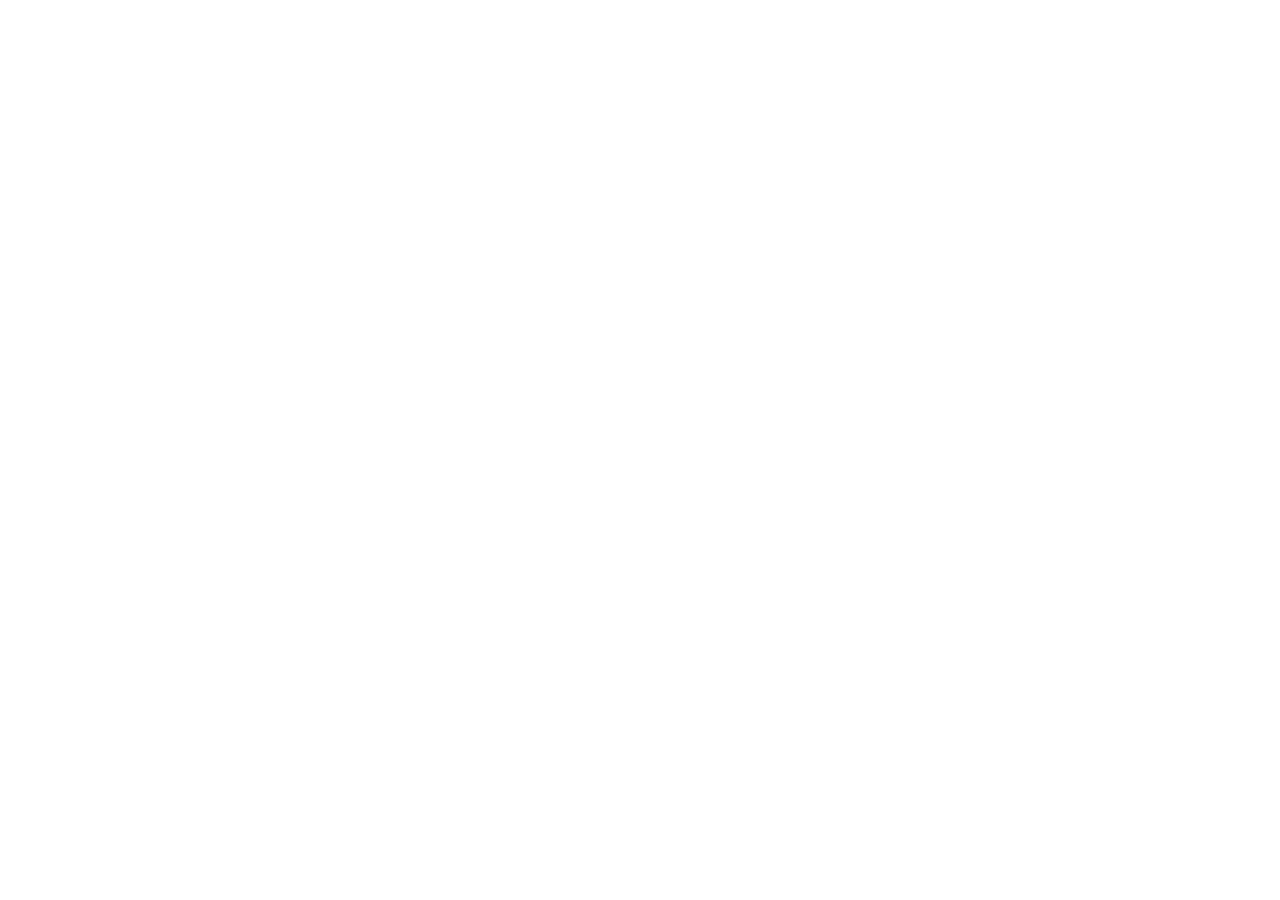
==== flexbox.html @ 171cd334 "building a project using flexbox" ====
<!DOCTYPE html>
<html lang="en">
<head>
    <meta charset="UTF-8">
    <meta name="viewport" content="width=device-width, initial-scale=1.0">
    <title>flex-box</title>
</head>
<body>
    
</body>
</html>
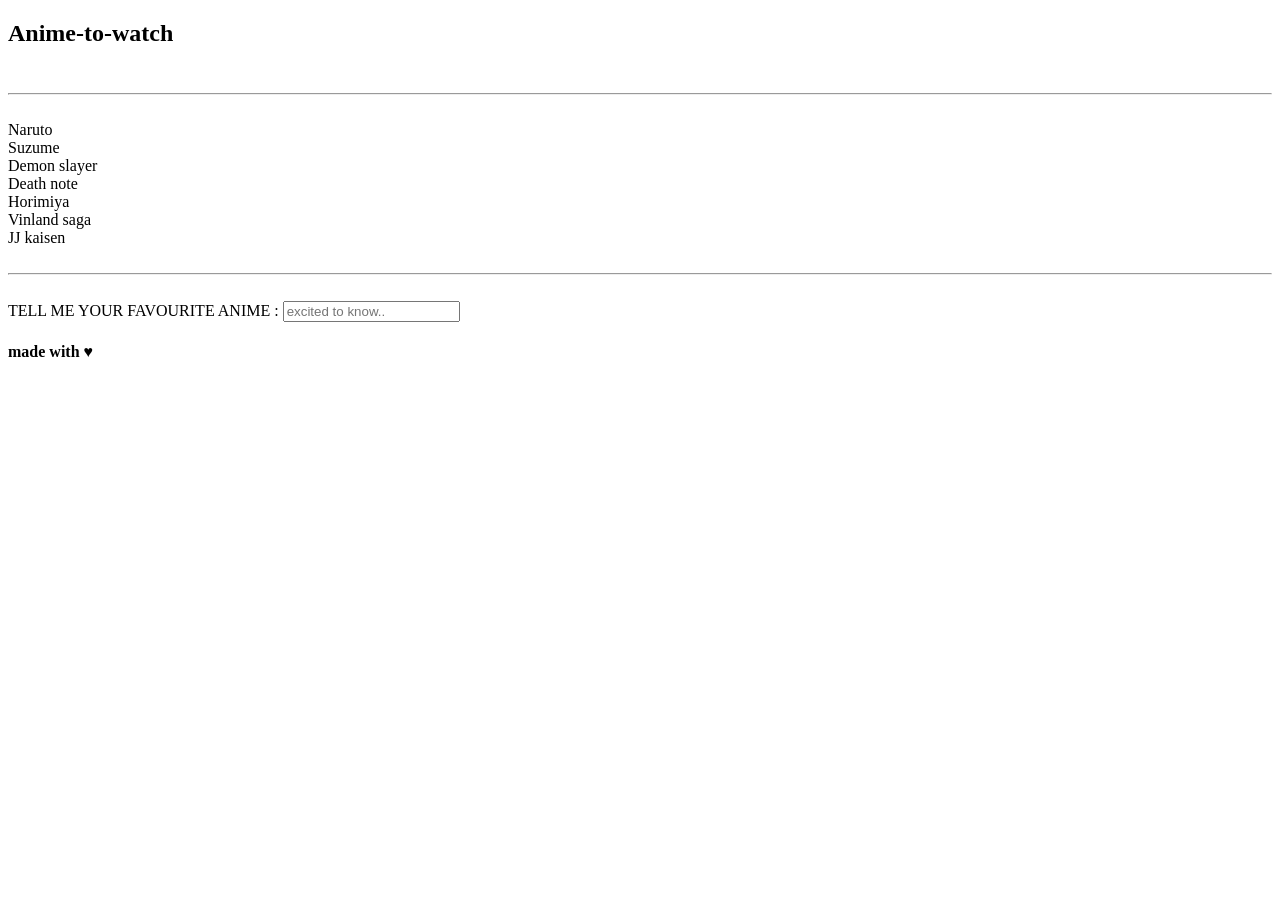
==== commit 586dbfc5: "html for anime gallery" ====
--- a/flexbox.html
+++ b/flexbox.html
@@ -3,9 +3,69 @@
 <head>
     <meta charset="UTF-8">
     <meta name="viewport" content="width=device-width, initial-scale=1.0">
-    <title>flex-box</title>
+    <title>anime-to-watch</title>
+    <link rel="stylesheet" href="flexbox.css">
+    
+    <link rel="preconnect" href="https://fonts.googleapis.com">
+<link rel="preconnect" href="https://fonts.gstatic.com" crossorigin>
+<link href="https://fonts.googleapis.com/css2?family=Caveat:wght@400..700&display=swap" rel="stylesheet">
+<link href="https://fonts.googleapis.com/css2?family=Amatic+SC:wght@400;700&family=Caveat:wght@400..700&display=swap" rel="stylesheet">
+<link href="https://fonts.googleapis.com/css2?family=Amatic+SC:wght@400;700&family=Caveat:wght@400..700&family=Iosevka+Charon+Mono:ital,wght@0,300;0,400;0,500;0,700;1,300;1,400;1,500;1,700&display=swap" rel="stylesheet">
+ 
+
 </head>
 <body>
+    <header>
+        <section id="list">
+            <h1> Anime-to-watch </h1></section>
+    <br>
+    <hr>
     
+    </header>
+    <br>
+    <main>
+              <section id="anime">
+        <div class="row1">
+            <div class="row1" id="anime1"> 
+               <div id="n"> Naruto </div>
+               
+            </div>
+              <div  class="row1" id="anime2">
+                <div id="su">Suzume</div> 
+            </div>
+                <div  class="row1" id="anime3" >
+                    <div id="de"> Demon slayer</div>
+                 </div>
+        </div>
+        <div class="row2">
+                  <div  class="row2" id="anime4"> 
+                    <div id="dem">Death note</div> 
+                </div>
+        </div>
+        <div class="row3">
+                    <div  class="row3" id="anime5"> 
+                        <div id="ho"> Horimiya</div>
+                    </div>
+                      <div  class="row3" id="anime6">
+                        <div id="vi"> Vinland saga</div>
+                     </div>
+                          <div  class="row3" id="anime7">
+                            <div id="jj"> JJ kaisen</div> 
+                        </div>
+         </div>
+        </section>
+    <br>
+    <hr>
+    </main>
+    <footer>
+        <section id="fav">
+           <br>
+            <label for id="fav">TELL ME YOUR FAVOURITE ANIME :</label>
+            <input type="text" placeholder="excited to know..">
+        </section>
+        <section id="made">
+        <h4>made with &hearts;</h4>
+        </section>
+    </footer>
 </body>
 </html>
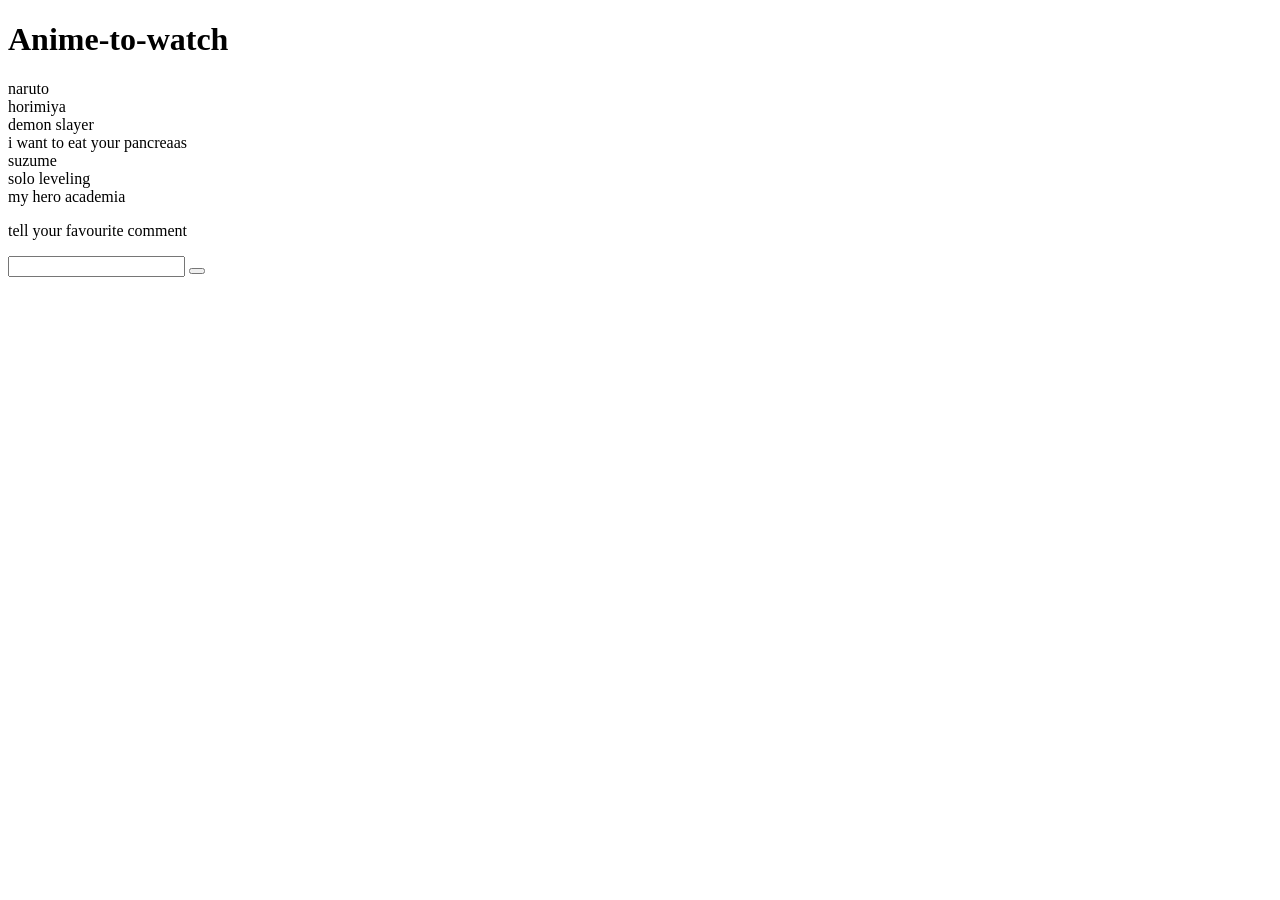
==== commit 5edd9f4c: "added new html" ====
--- a/flexbox.html
+++ b/flexbox.html
@@ -16,56 +16,46 @@
 </head>
 <body>
     <header>
-        <section id="list">
-            <h1> Anime-to-watch </h1></section>
-    <br>
-    <hr>
     
+            <h1> Anime-to-watch </h1>
+
     </header>
-    <br>
+    
     <main>
-              <section id="anime">
-        <div class="row1">
-            <div class="row1" id="anime1"> 
-               <div id="n"> Naruto </div>
-               
+        
+        
+<section id="anime">
+
+<div class="row">
+                <div  class="card"><span>naruto</span> </div>
+                <div  class="card"><span>horimiya</span></div>
+                <div  class="card"><span> demon slayer</span></div>
             </div>
-              <div  class="row1" id="anime2">
-                <div id="su">Suzume</div> 
+
+  <div class="row">
+                <div class="card"><span> i want to eat your pancreaas</span></div>
             </div>
-                <div  class="row1" id="anime3" >
-                    <div id="de"> Demon slayer</div>
-                 </div>
-        </div>
-        <div class="row2">
-                  <div  class="row2" id="anime4"> 
-                    <div id="dem">Death note</div> 
-                </div>
-        </div>
-        <div class="row3">
-                    <div  class="row3" id="anime5"> 
-                        <div id="ho"> Horimiya</div>
-                    </div>
-                      <div  class="row3" id="anime6">
-                        <div id="vi"> Vinland saga</div>
-                     </div>
-                          <div  class="row3" id="anime7">
-                            <div id="jj"> JJ kaisen</div> 
-                        </div>
-         </div>
-        </section>
-    <br>
-    <hr>
+
+ <div class="row">
+                <div class="card">suzume<span></span></div>
+                <div class="card">solo leveling<spaan></spaan></div>
+                <div class="card"> my hero academia<span></span></div>
+            </div>
+        
+</section>
+    
+        <footer>
+
+            <section id="last">
+            <div id="comment"> <p> tell your favourite comment </p></div>
+            <input type="text" id="fav_pok">
+            <button id="submit"></button>
+           </section>
+
+        </footer>
+ 
+
+
     </main>
-    <footer>
-        <section id="fav">
-           <br>
-            <label for id="fav">TELL ME YOUR FAVOURITE ANIME :</label>
-            <input type="text" placeholder="excited to know..">
-        </section>
-        <section id="made">
-        <h4>made with &hearts;</h4>
-        </section>
-    </footer>
 </body>
 </html>
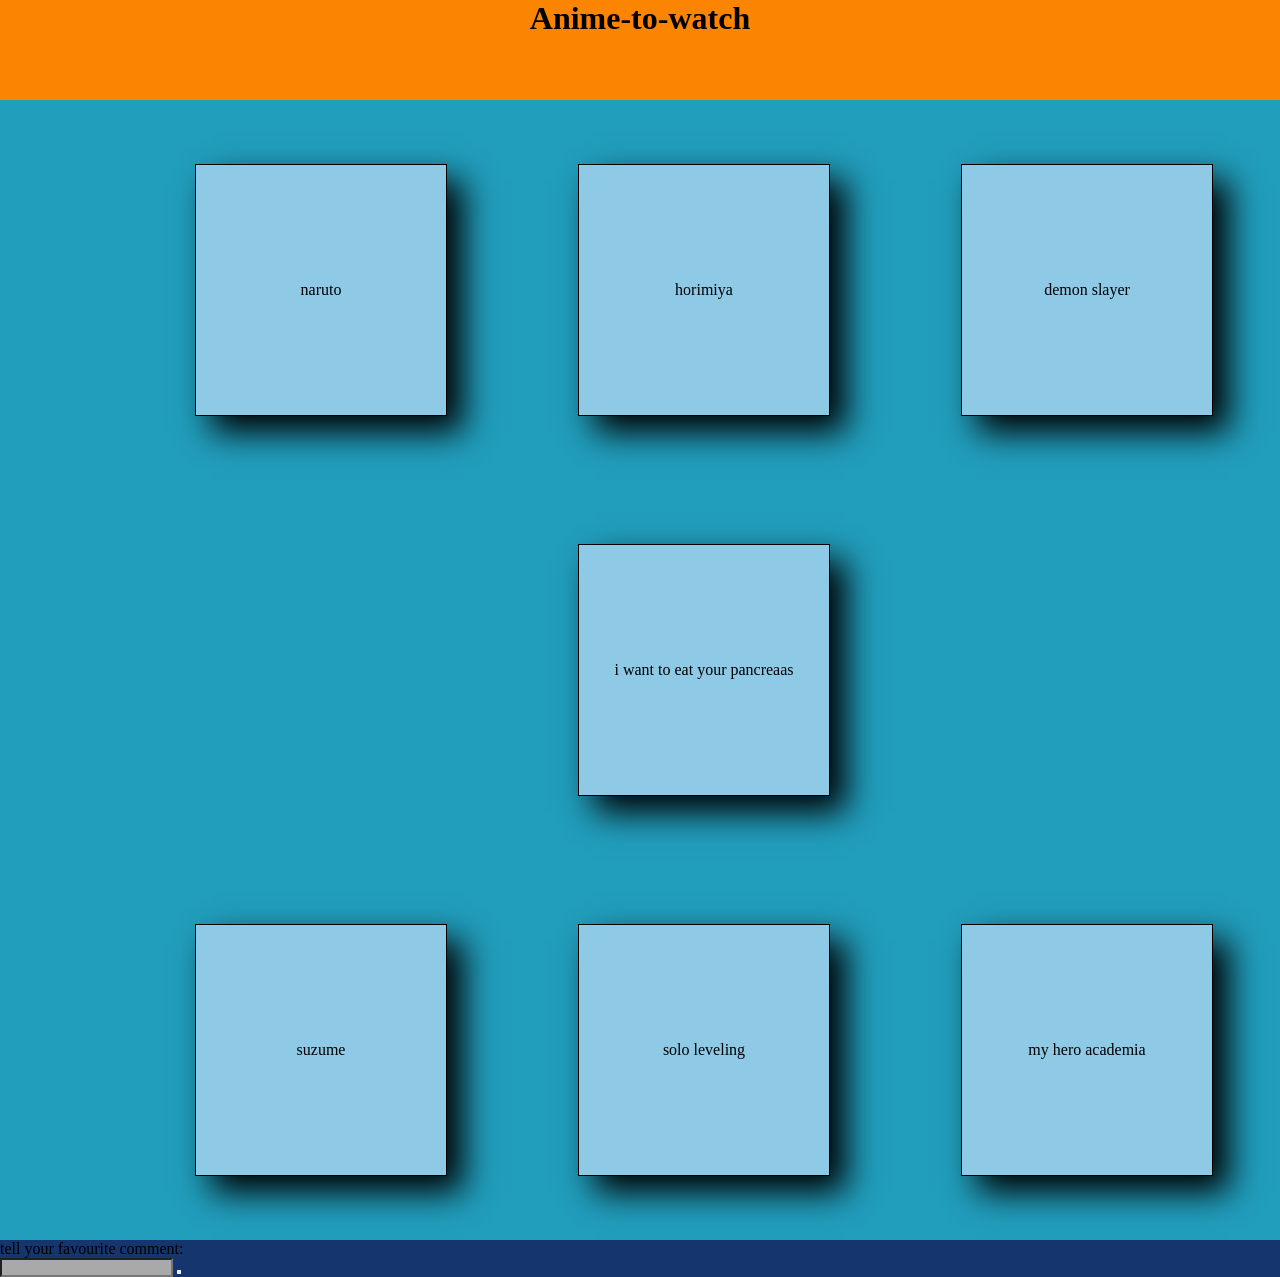
==== commit 6a83877a: "chnges in html" ====
--- a/flexbox.html
+++ b/flexbox.html
@@ -47,7 +47,7 @@
         <footer>
 
             <section id="last">
-            <div id="comment"> <p> tell your favourite comment </p></div>
+            <div id="comment"> <p> tell your favourite comment: </p></div>
             <input type="text" id="fav_pok">
             <button id="submit"></button>
            </section>
--- a/flexbox.css
+++ b/flexbox.css
@@ -0,0 +1,81 @@
+*{
+    margin:0;
+    padding:0;
+    
+
+}
+
+
+header{
+   background-color: #fb8500;
+   font-family: "Caveat", cursive;
+  font-optical-sizing: auto;
+  font-weight: weight;
+  font-style:normal ;
+  display:flex;
+  justify-content:center;
+  height:100px;
+}
+
+#anime{
+    background-color:#219ebc;
+  font-family: "Caveat", cursive;
+  font-optical-sizing: auto;
+  font-weight: weight;
+  font-style: normal;
+  display:flex;
+  flex-wrap:wrap;
+  flex-direction:column;
+  align-items:center;
+  justify-content:center;
+
+
+
+}
+
+#anime .row{
+    display:flex;
+   height:35%;
+    width:100%;
+    justify-content:space-evenly;
+    align-items:center;
+    margin:5%;    
+    flex-wrap:wrap;
+   
+}
+#anime .row .card {
+    display:flex;
+    align-items:center;
+    justify-content:center;
+    height:250px;
+    width:250px;
+    flex-direction:column;
+    background-color:#8ecae6;
+    border:0.0001rem solid black;
+    box-shadow:1rem 1rem 2rem black; 
+    transition: transform 2s ease;
+}
+#anime .row .card:hover {
+    transform: rotate(360deg);
+    color:crimson;
+    font-family:Cambria, Cochin, Georgia, Times, 'Times New Roman', serif;
+    background-color:darkgreen;
+}
+#last{
+    background-color:rgb(21, 53, 111);
+    
+}
+#comment:hover{
+    color:#fb8500;
+    
+}
+
+header h1:hover {
+  color:blueviolet;
+  font-family:Georgia, 'Times New Roman', Times, serif;
+}
+input[type=text]{
+    background-color:darkgrey;
+    color:crimson;
+}
+
